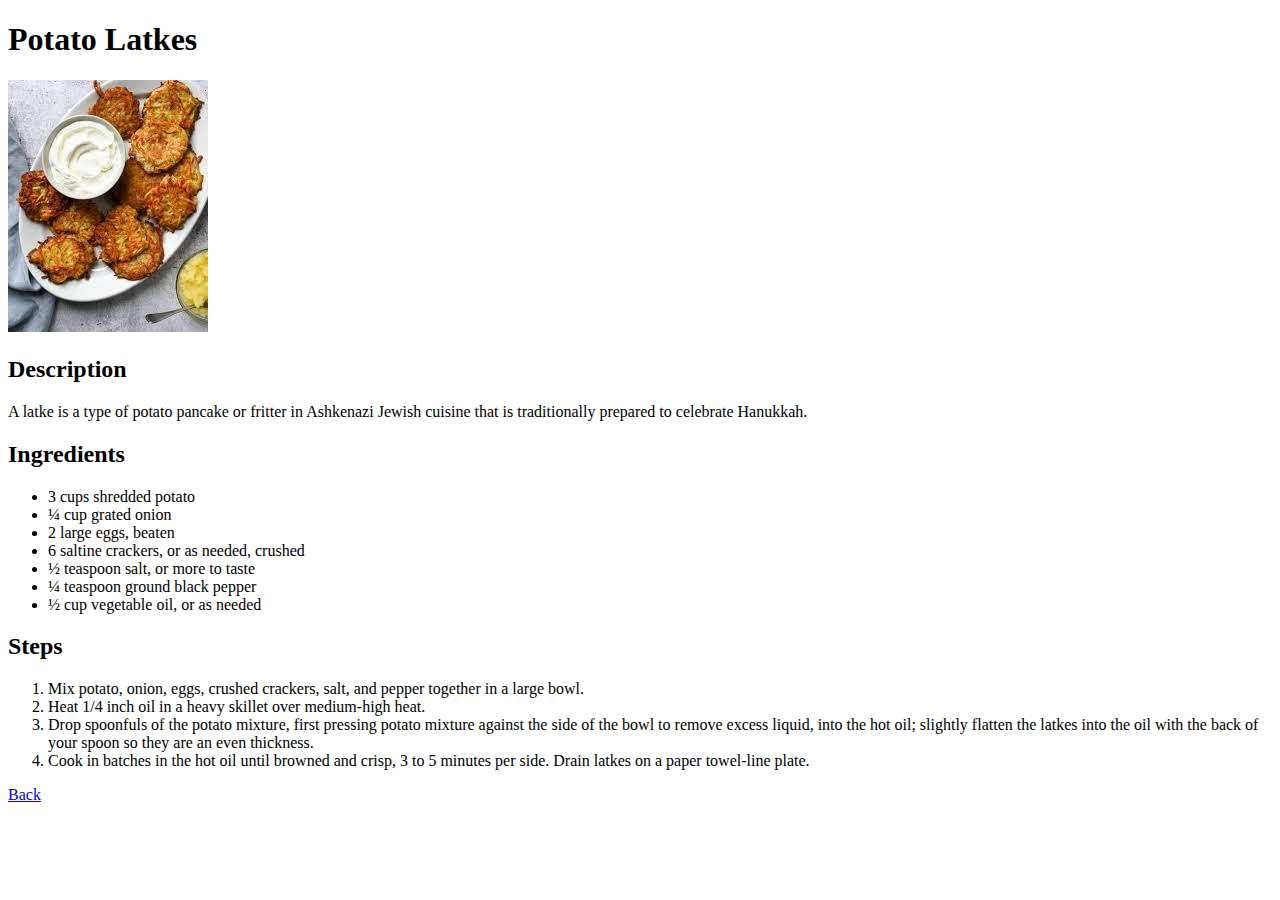
==== recipes/potato-latkes.html @ d9fd302c "Add home page, 2 recipes, edit READ.ME" ====
<!DOCTYPE html>

<html lang="en">
<head>
    <meta charset="UTF-8">
    <title>Potato Latkes</title>
</head>

<body>
    <h1>Potato Latkes</h1>
    <img src="../images/potato-latkes.jpg" alt="Picture of Potato Latkes">
    <h2>Description</h2>
    <p>A latke is a type of potato pancake or fritter in Ashkenazi Jewish cuisine that is traditionally prepared to celebrate Hanukkah.</p>
    <h2>Ingredients</h2>
    <ul>
        <li>3 cups shredded potato</li>
        <li>¼ cup grated onion</li>
        <li>2 large eggs, beaten</li>
        <li>6 saltine crackers, or as needed, crushed</li>
        <li>½ teaspoon salt, or more to taste</li>
        <li>¼ teaspoon ground black pepper</li>
        <li>½ cup vegetable oil, or as needed</li>
    </ul>
    <h2>Steps</h2>
    <ol>
        <li>Mix potato, onion, eggs, crushed crackers, salt, and pepper together in a large bowl.</li>
        <li>Heat 1/4 inch oil in a heavy skillet over medium-high heat.</li>
        <li>Drop spoonfuls of the potato mixture, first pressing potato mixture against the side of the bowl to remove excess liquid, into the hot oil; slightly flatten the latkes into the oil with the back of your spoon so they are an even thickness.</li>
        <li>Cook in batches in the hot oil until browned and crisp, 3 to 5 minutes per side. Drain latkes on a paper towel-line plate.</li>
    </ol>
    <a href="../index.html">Back</a>
</body>
</html>
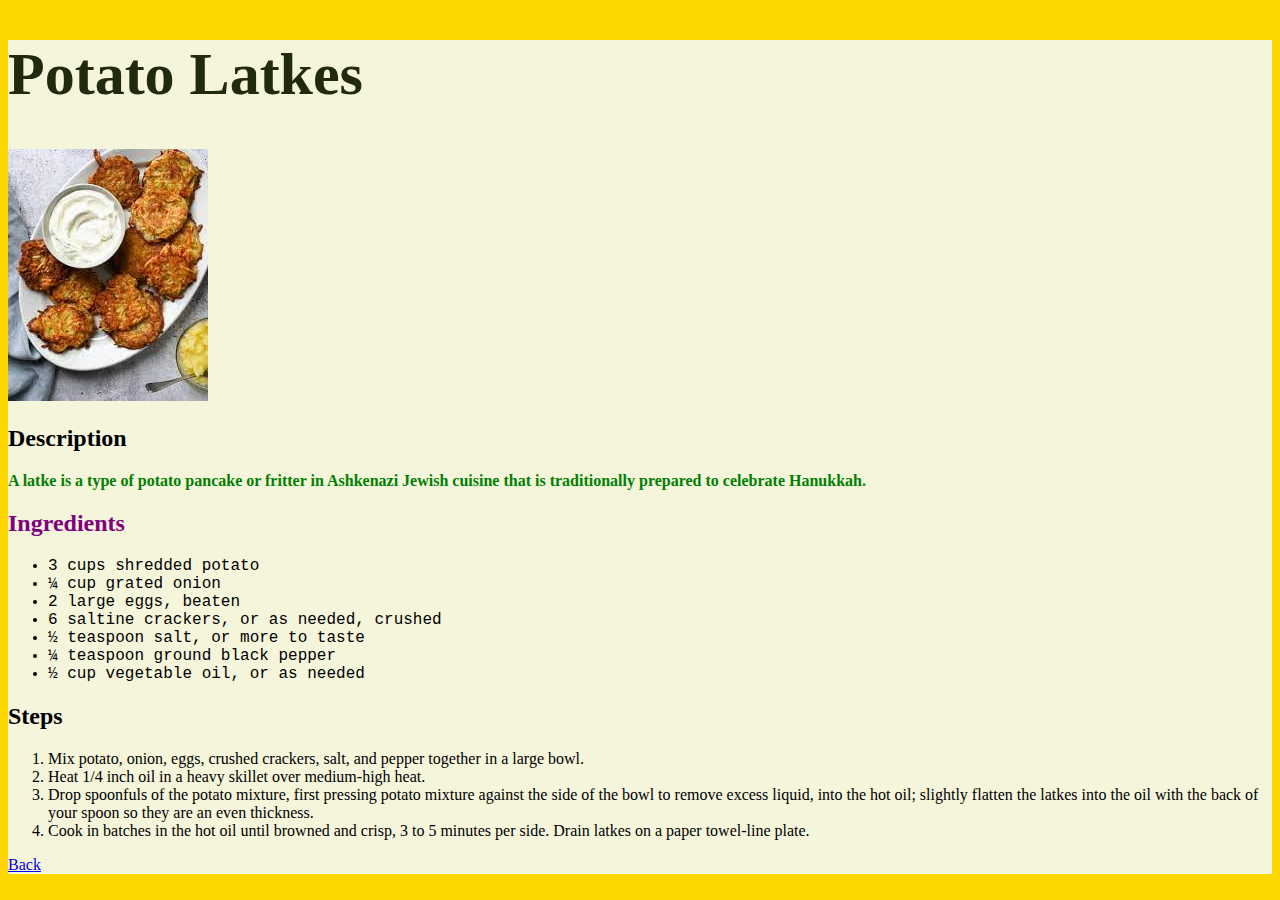
==== commit f12c5cc0: "Add CSS to pages Linked all pages to a CSS stylesheet. Changed random aspects of the page." ====
--- a/recipes/potato-latkes.html
+++ b/recipes/potato-latkes.html
@@ -1,32 +1,33 @@
 <!DOCTYPE html>
 
 <html lang="en">
-<head>
-    <meta charset="UTF-8">
-    <title>Potato Latkes</title>
-</head>
+    <head>
+        <link rel="stylesheet" href="../styles.css">
+        <meta charset="UTF-8">
+        <title>Potato Latkes</title>
+    </head>
 
 <body>
     <h1>Potato Latkes</h1>
     <img src="../images/potato-latkes.jpg" alt="Picture of Potato Latkes">
     <h2>Description</h2>
     <p>A latke is a type of potato pancake or fritter in Ashkenazi Jewish cuisine that is traditionally prepared to celebrate Hanukkah.</p>
-    <h2>Ingredients</h2>
+    <h2 class="ingrediants">Ingredients</h2>
     <ul>
-        <li>3 cups shredded potato</li>
-        <li>¼ cup grated onion</li>
-        <li>2 large eggs, beaten</li>
-        <li>6 saltine crackers, or as needed, crushed</li>
-        <li>½ teaspoon salt, or more to taste</li>
-        <li>¼ teaspoon ground black pepper</li>
-        <li>½ cup vegetable oil, or as needed</li>
+        <li class="list-one">3 cups shredded potato</li>
+        <li class="list-one">¼ cup grated onion</li>
+        <li class="list-one">2 large eggs, beaten</li>
+        <li class="list-one">6 saltine crackers, or as needed, crushed</li>
+        <li class="list-one">½ teaspoon salt, or more to taste</li>
+        <li class="list-one">¼ teaspoon ground black pepper</li>
+        <li class="list-one">½ cup vegetable oil, or as needed</li>
     </ul>
     <h2>Steps</h2>
     <ol>
-        <li>Mix potato, onion, eggs, crushed crackers, salt, and pepper together in a large bowl.</li>
-        <li>Heat 1/4 inch oil in a heavy skillet over medium-high heat.</li>
-        <li>Drop spoonfuls of the potato mixture, first pressing potato mixture against the side of the bowl to remove excess liquid, into the hot oil; slightly flatten the latkes into the oil with the back of your spoon so they are an even thickness.</li>
-        <li>Cook in batches in the hot oil until browned and crisp, 3 to 5 minutes per side. Drain latkes on a paper towel-line plate.</li>
+        <li class="list-two">Mix potato, onion, eggs, crushed crackers, salt, and pepper together in a large bowl.</li>
+        <li class="list-two">Heat 1/4 inch oil in a heavy skillet over medium-high heat.</li>
+        <li class="list-two">Drop spoonfuls of the potato mixture, first pressing potato mixture against the side of the bowl to remove excess liquid, into the hot oil; slightly flatten the latkes into the oil with the back of your spoon so they are an even thickness.</li>
+        <li class="list-two">Cook in batches in the hot oil until browned and crisp, 3 to 5 minutes per side. Drain latkes on a paper towel-line plate.</li>
     </ol>
     <a href="../index.html">Back</a>
 </body>
--- a/styles.css
+++ b/styles.css
@@ -0,0 +1,35 @@
+h1 {
+    color: #222a0e;
+    font-weight: 100px;
+    font-size: 60px;
+}
+
+.meatball, .latke, .slider {
+    color: green;
+    font-family: "Papyrus", fantasy;
+}
+
+p {
+    color: green;
+    font-weight: 700;
+}
+
+.ingrediants {
+    color: purple;
+}
+
+.list-one {
+    font-family: "Courier New", Arial, Monospace;
+}
+
+.list-two {
+    font-family: "Copperplate", Fantasy;
+}
+
+html {
+    background-color: gold;
+}
+
+body {
+    background-color: beige;
+}